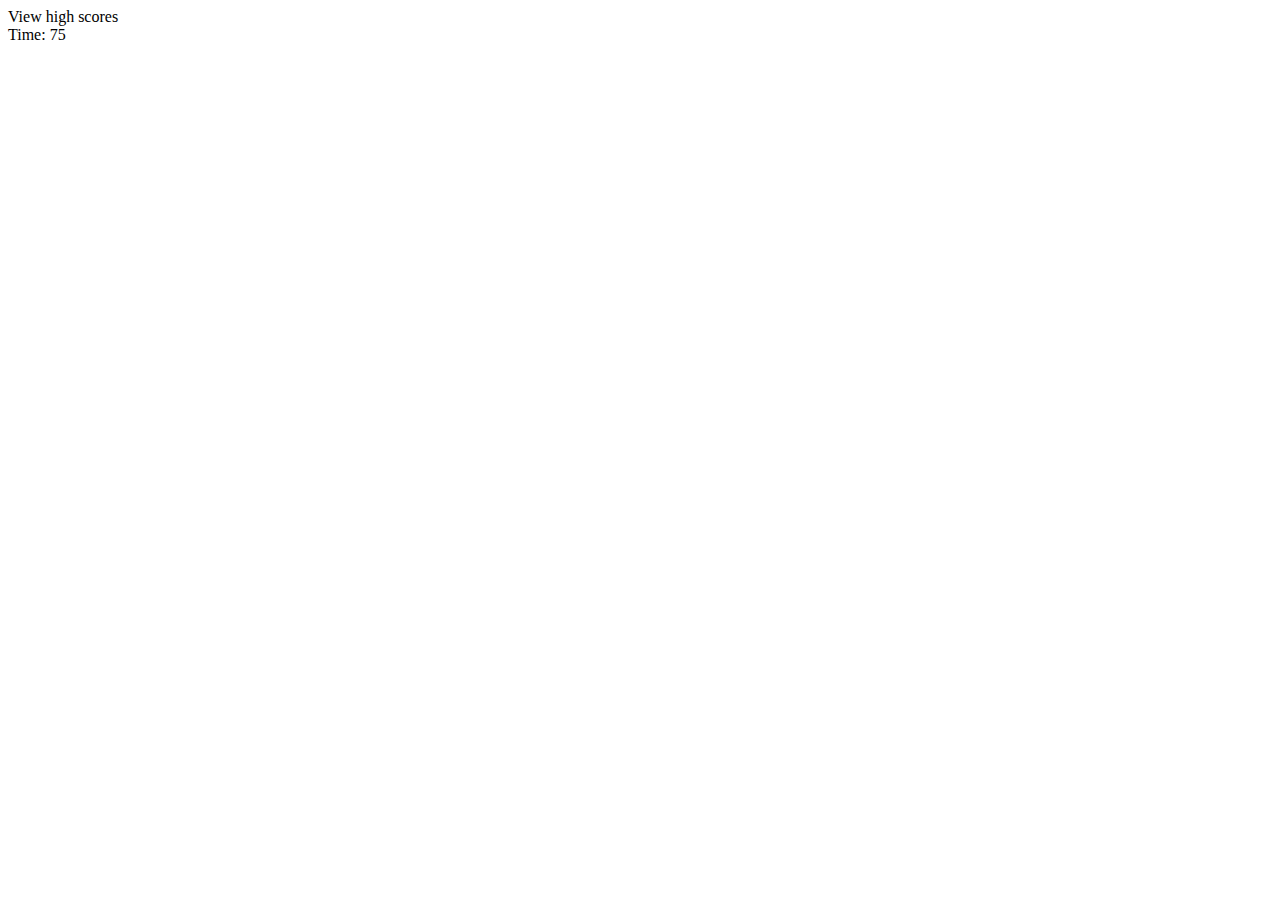
==== index.html @ 95cf1d64 "Added basic html head/header code" ====
<!DOCTYPE html>
<html lang="en">

<head>
    <meta charset="UTF-8">
    <meta http-equiv="X-UA-Compatible" content="IE=edge">
    <meta name="viewport" content="width=device-width, initial-scale=1.0">
    <link rel="stylesheet" href="style.css">

</head>

<body>
  <header>
    <div class-"Highscores">
      <a id="link-me">View high scores</a>
    </div>
    <div id="timer" class="timer"> Time: 75 </div>
  </header>
  
</body>
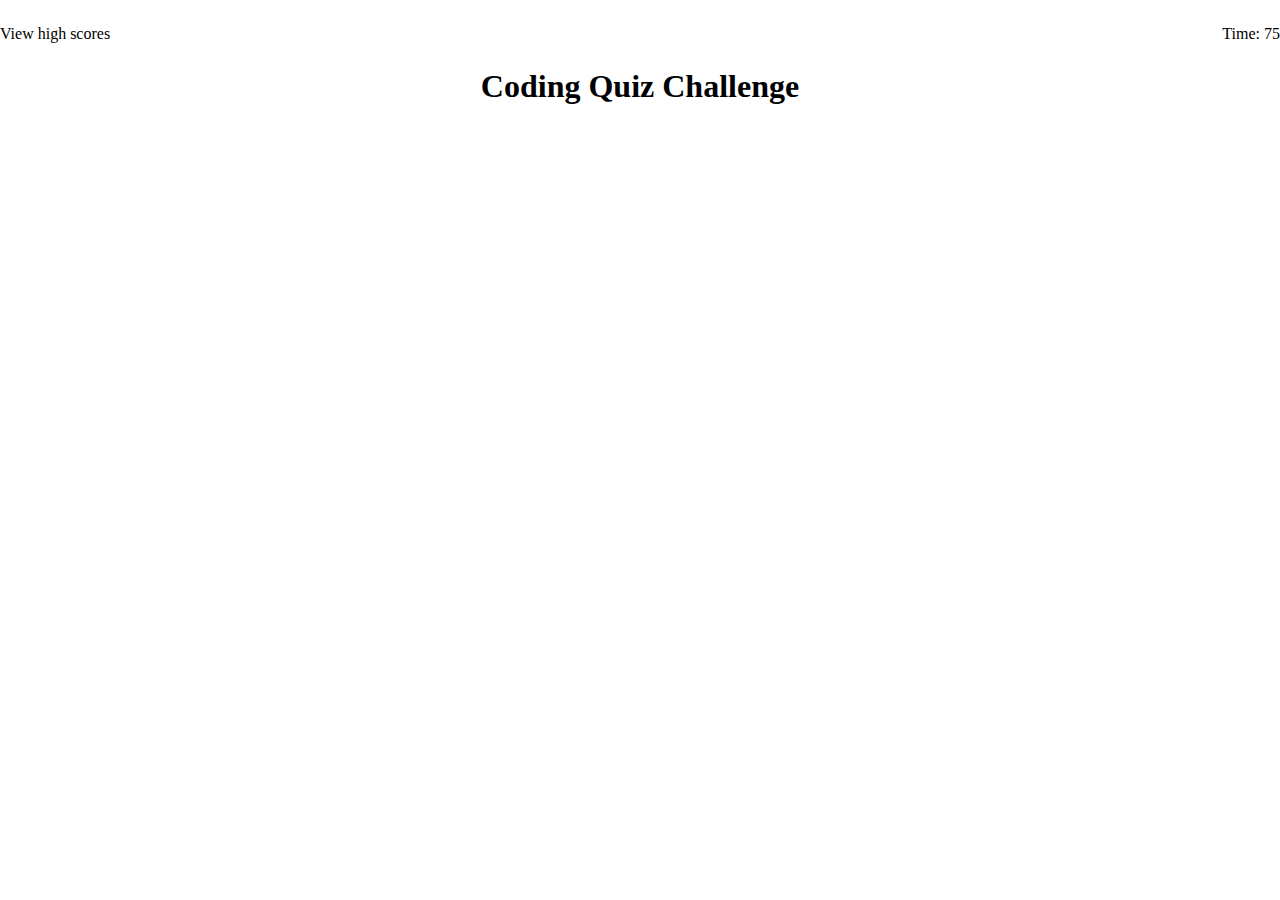
==== commit f40f0fb3: "added header css styling" ====
--- a/index.html
+++ b/index.html
@@ -8,7 +8,7 @@
     <link rel="stylesheet" href="style.css">
 
 </head>
-
+<!-- create highscore header with timer and link to scores-->
 <body>
   <header>
     <div class-"Highscores">
@@ -16,5 +16,8 @@
     </div>
     <div id="timer" class="timer"> Time: 75 </div>
   </header>
-  
+  <!-- create flex container to hold intro to quiz so you can style/call it easily -->
+<section id="intro-quiz">
+  <h1>Coding Quiz Challenge</h1>
+</section>
 </body>--- a/style.css
+++ b/style.css
@@ -0,0 +1,19 @@
+/* add header styling */
+* {
+  margin: 0;
+  padding: 0;
+  box-sizing: border-box;
+}
+
+header {
+  display: flex;
+  flex-wrap: wrap;
+  justify-content: space-between;
+  margin: 25px 0;
+}
+
+#intro-quiz {
+  text-align: center;
+}
+
+
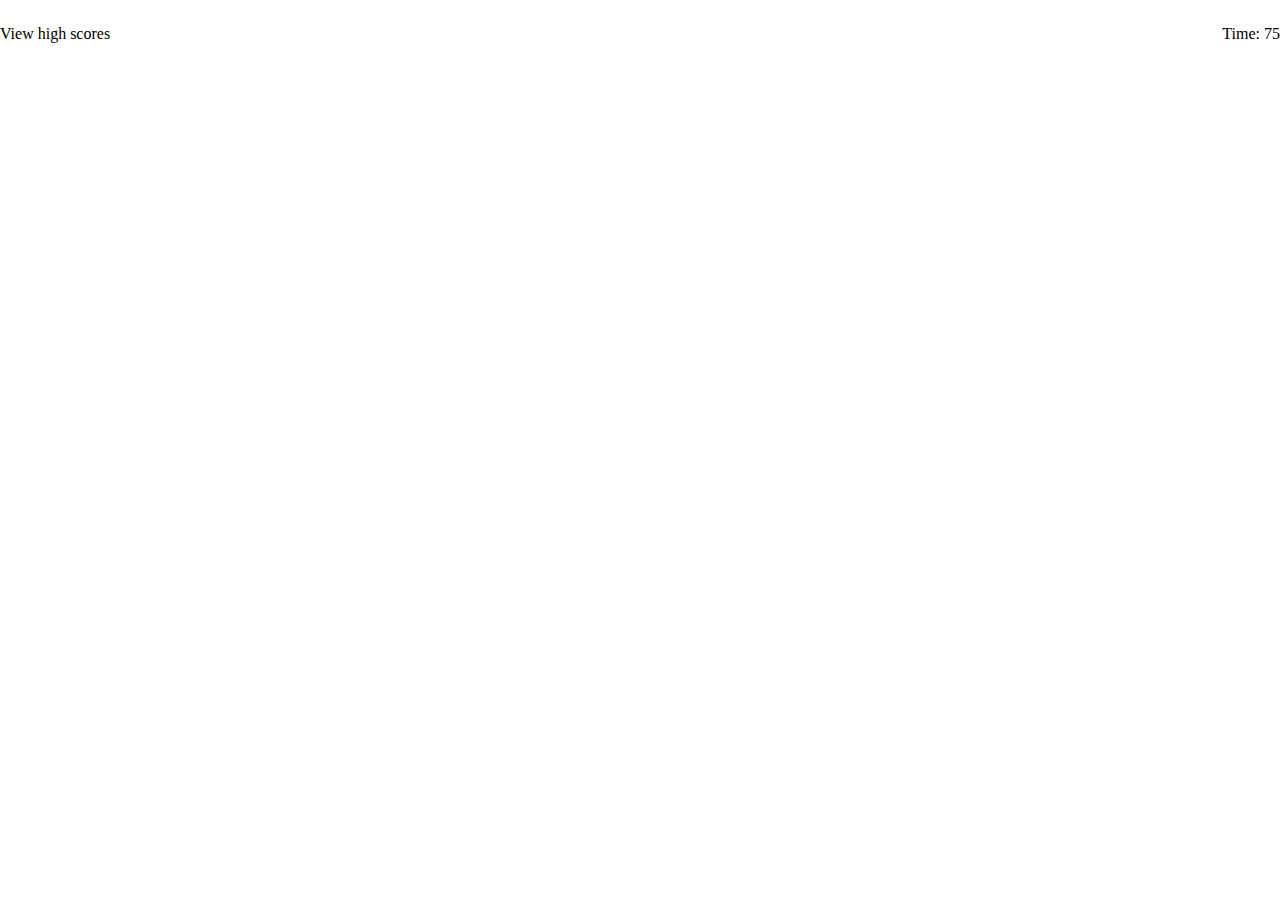
==== commit 8ded4855: "Added psuedo code and start of js" ====
--- a/index.html
+++ b/index.html
@@ -14,10 +14,12 @@
     <div class-"Highscores">
       <a id="link-me">View high scores</a>
     </div>
-    <div id="timer" class="timer"> Time: 75 </div>
+    <div id="timer" class="timer">Time: 75</div>
   </header>
   <!-- create flex container to hold intro to quiz so you can style/call it easily -->
-<section id="intro-quiz">
-  <h1>Coding Quiz Challenge</h1>
+<section id="intro-quiz" class="start-quiz">
+  <h1 class="quiz"></h1>
+  
 </section>
+<script src="script.js"></script>
 </body>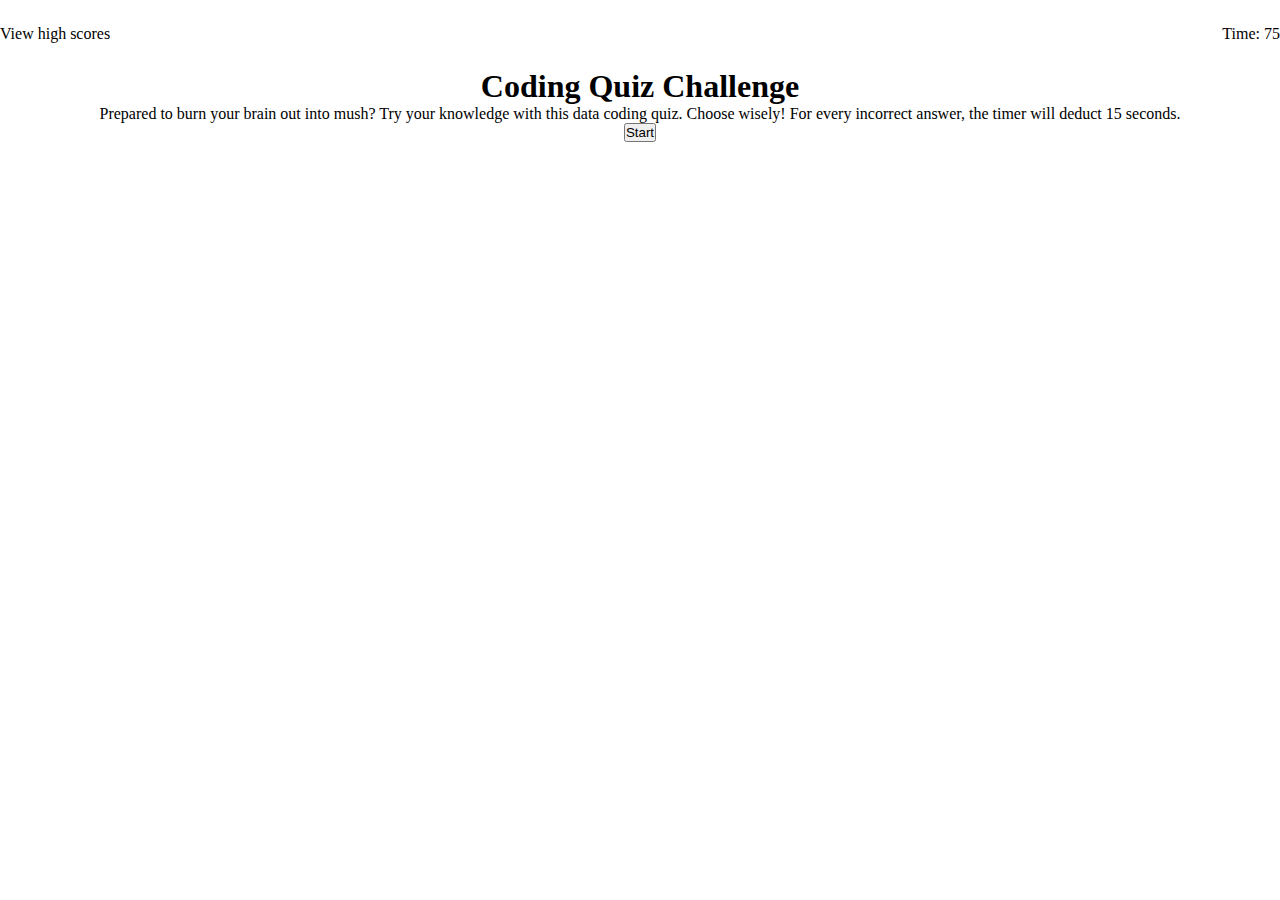
==== commit 5911821e: "added psuedo coding and fixed js to link to html" ====
--- a/index.html
+++ b/index.html
@@ -17,9 +17,11 @@
     <div id="timer" class="timer">Time: 75</div>
   </header>
   <!-- create flex container to hold intro to quiz so you can style/call it easily -->
-<section id="intro-quiz" class="start-quiz">
+<section id="intro-quiz">
   <h1 class="quiz"></h1>
-  
+  <p class="intro"></p>
+  <!-- added start quiz button -->
+  <button class="start-button">Start</button>
 </section>
 <script src="script.js"></script>
 </body>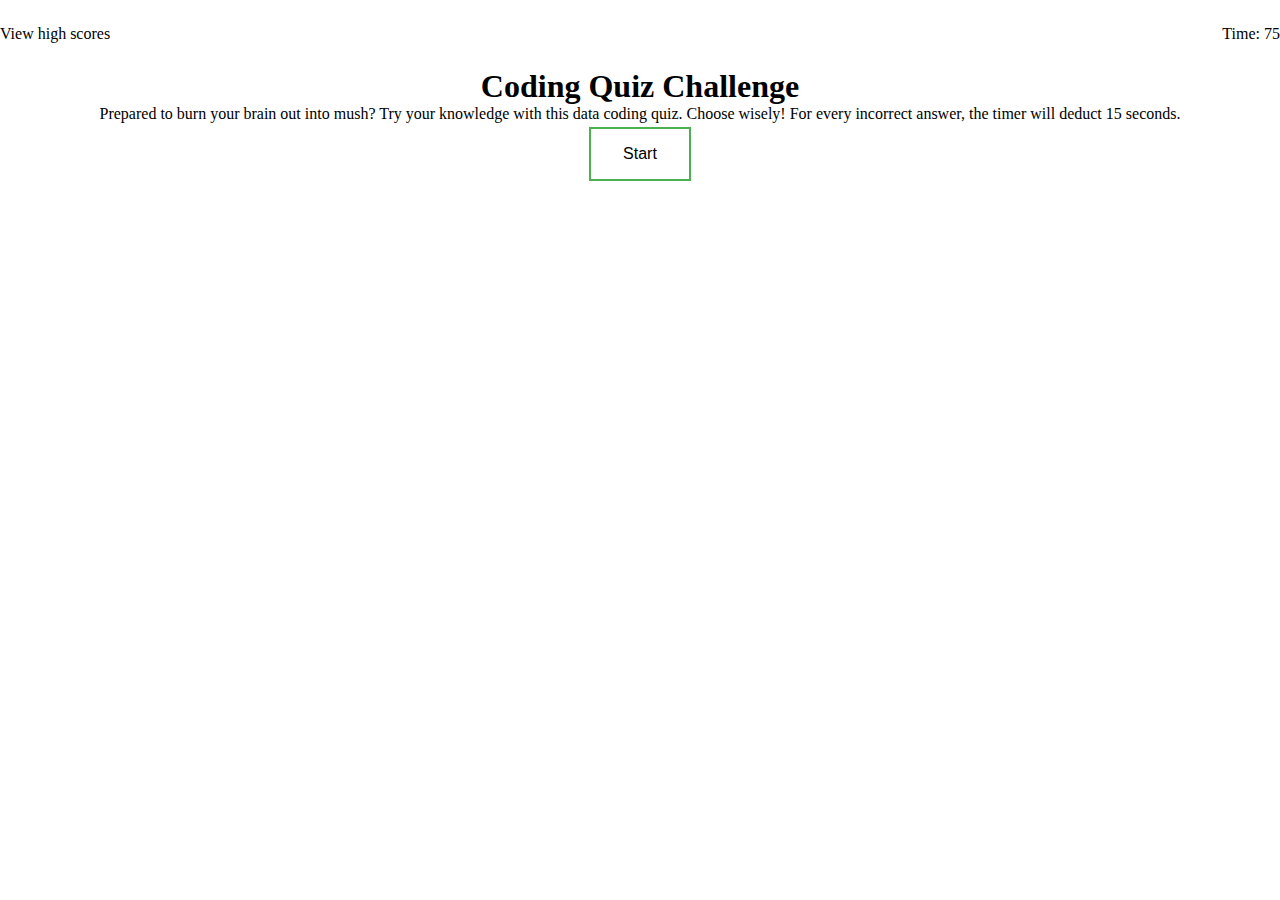
==== commit ca25afc2: "Added html quiz class and js quest/ans" ====
--- a/index.html
+++ b/index.html
@@ -5,7 +5,7 @@
     <meta charset="UTF-8">
     <meta http-equiv="X-UA-Compatible" content="IE=edge">
     <meta name="viewport" content="width=device-width, initial-scale=1.0">
-    <link rel="stylesheet" href="style.css">
+    <link rel="stylesheet" href="./assets/style.css">
 
 </head>
 <!-- create highscore header with timer and link to scores-->
@@ -23,5 +23,10 @@
   <!-- added start quiz button -->
   <button class="start-button">Start</button>
 </section>
-<script src="script.js"></script>
+<section id="quiz-begin">
+  <h1 class="quiz-me"></h1>
+  <p1 class="checkit-out"></p1>
+  <p2 class="answer-me"></p2>
+</section>
+<script src="./assets/script.js"></script>
 </body>--- a/assets/style.css
+++ b/assets/style.css
@@ -0,0 +1,43 @@
+/* add header styling */
+* {
+  margin: 0;
+  padding: 0;
+  box-sizing: border-box;
+}
+
+header {
+  display: flex;
+  flex-wrap: wrap;
+  justify-content: space-between;
+  margin: 25px 0;
+}
+
+#intro-quiz {
+  text-align: center;
+}
+
+.start-button {
+  background-color: #4CAF50; /* Green */
+  border: none;
+  color: white;
+  padding: 16px 32px;
+  text-align: center;
+  text-decoration: none;
+  display: inline-block;
+  font-size: 16px;
+  margin: 4px 2px;
+  transition-duration: 0.4s;
+  cursor: pointer;
+} 
+
+.start-button {
+  background-color: white; 
+  color: black; 
+  border: 2px solid #4CAF50;
+}
+
+.start-button:hover {
+  background-color: #4CAF50;
+  color: white;
+}
+/* make styling for button */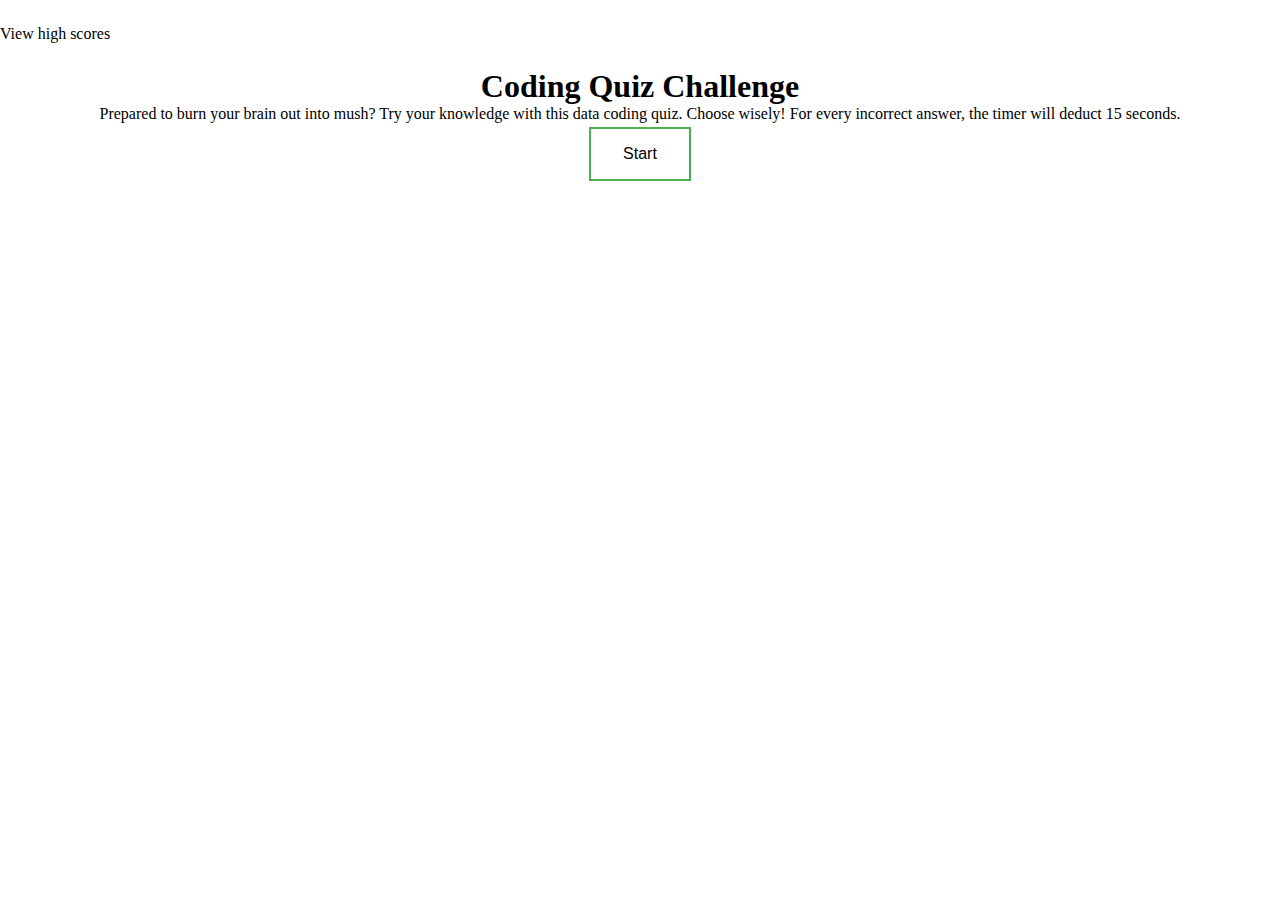
==== commit babd281a: "added timer and more psuedo code" ====
--- a/index.html
+++ b/index.html
@@ -14,7 +14,7 @@
     <div class-"Highscores">
       <a id="link-me">View high scores</a>
     </div>
-    <div id="timer" class="timer">Time: 75</div>
+    <div id="timer" class="timer"></div>
   </header>
   <!-- create flex container to hold intro to quiz so you can style/call it easily -->
 <section id="intro-quiz">
@@ -24,8 +24,8 @@
   <button class="start-button">Start</button>
 </section>
 <section id="quiz-begin">
-  <h1 class="quiz-me"></h1>
-  <p1 class="checkit-out"></p1>
+  <h2 class="quiz-me"></h2>
+  <ul class="checkit-out"></ul>
   <p2 class="answer-me"></p2>
 </section>
 <script src="./assets/script.js"></script>
--- a/assets/style.css
+++ b/assets/style.css
@@ -40,4 +40,7 @@
   background-color: #4CAF50;
   color: white;
 }
-/* make styling for button */+/* make styling for button */
+.hide-me {
+  display: none;
+}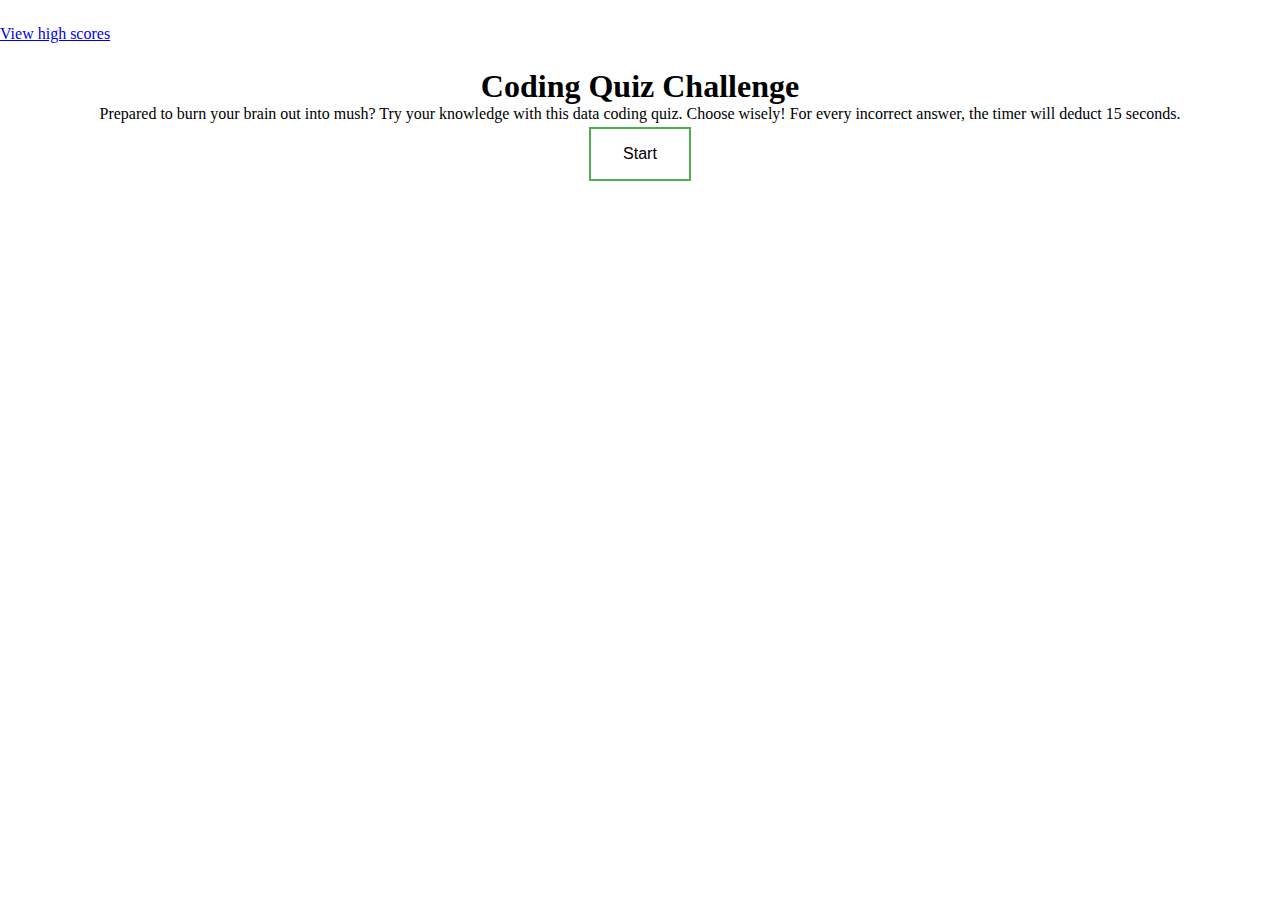
==== commit b4fbc61a: "fleshed out 2nd htmland script" ====
--- a/index.html
+++ b/index.html
@@ -12,7 +12,7 @@
 <body>
   <header>
     <div class-"Highscores">
-      <a id="link-me">View high scores</a>
+      <a id="link-me" href="highscore.html">View high scores</a>
     </div>
     <div id="timer" class="timer"></div>
   </header>
@@ -28,5 +28,12 @@
   <ul class="checkit-out"></ul>
   <p2 class="answer-me"></p2>
 </section>
+<section id="Highscores">
+  <h3 class="final-score"></h3>
+  <label for="initials">Initials Here:</label>
+  <input type="text" id="initials" name="initials">
+  <input type="submit" value="submit" id="submit">
+</section>
 <script src="./assets/script.js"></script>
-</body>+</body>
+
